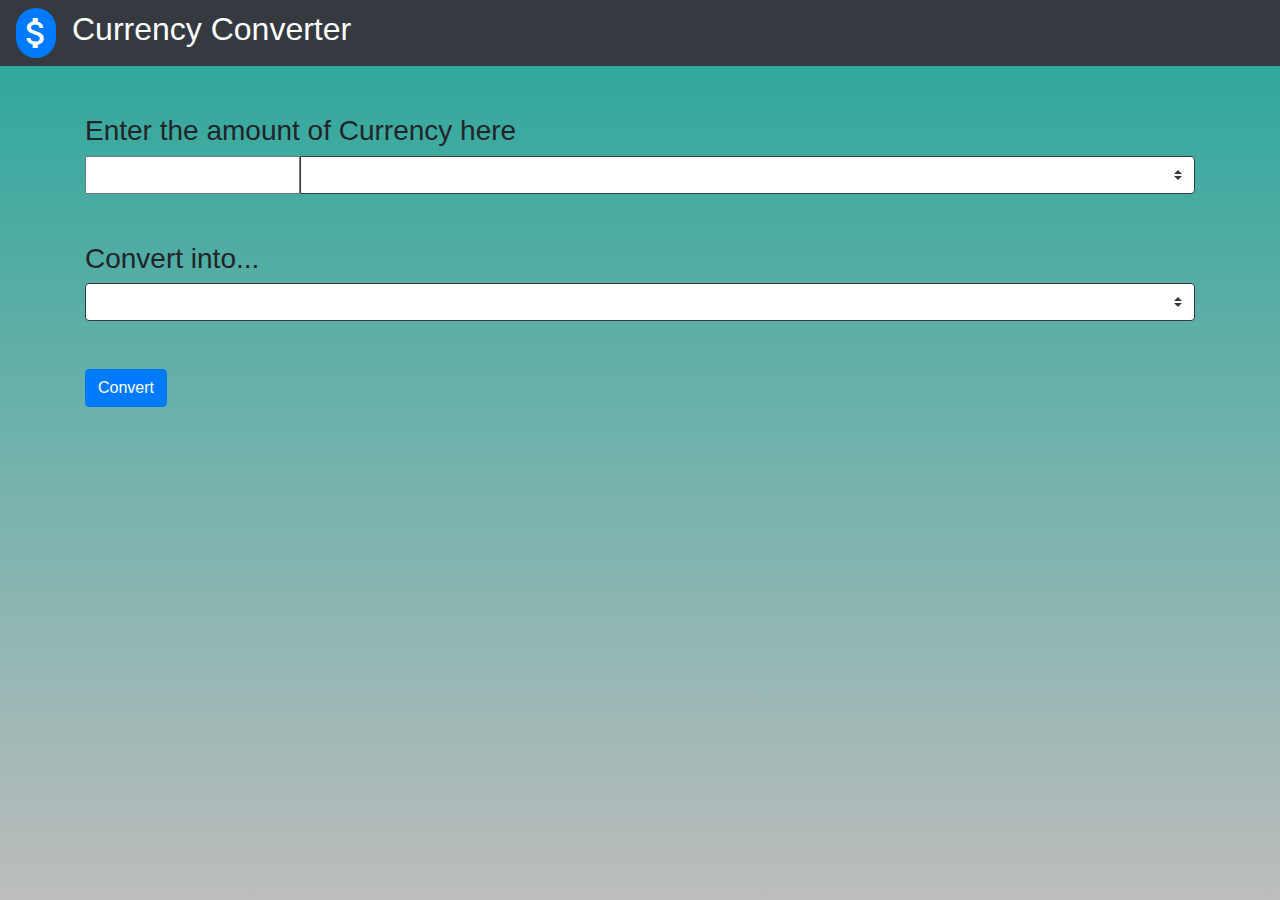
==== index.html @ 809a9f56 "index file" ====
<html>

<head>
    <link rel="stylesheet" href="https://stackpath.bootstrapcdn.com/bootstrap/4.4.1/css/bootstrap.min.css"
        integrity="sha384-Vkoo8x4CGsO3+Hhxv8T/Q5PaXtkKtu6ug5TOeNV6gBiFeWPGFN9MuhOf23Q9Ifjh" crossorigin="anonymous">
    <link rel="stylesheet" href='currency_converter.css'>
    <link href="https://fonts.googleapis.com/icon?family=Material+Icons" rel="stylesheet">
</head>

<body>
    <!-- Navigation bar -->
    <nav class="navbar navbar-expand-lg navbar-light bg-dark">
        <i class="material-icons navbar-brand text-white bg-primary rounded-pill" id='icon'>attach_money</i>
        <h2 class="text-white">Currency Converter</h2>
    </nav>
    <!-- Currency 1 input -->
    <div class="container my-5">
        <h3>Enter the amount of Currency here</h3>
        <div class="input-group">
            <input type="number" id="num0">
            <select class="input-control custom-select border-dark" id="currency_0">

            </select>
        </div>
    </div>
    <!-- Currency 2 input -->
    <div class="container my-5">
        <h3>Convert into...</h3>
        <div>
            <select class="custom-select border-dark" id="currency_1">

            </select>
        </div>
    </div>
    <!-- Submit button -->
    <div class="container">
        <div class="btn btn-primary" id="conv">Convert</div>
    </div>

    <!-- Division to display the converted currencies along with their respective flags -->
    <div class="d-flex flex-row m-4" id='displayContent'>
        <div class="col-5 ml-4 text-center">
            <img src="" id='img1'>
            <div class="display-4 text-dark font-weight-bold" id='show1'></div>
        </div>
        <div class="col-1"><i class="material-icons" id='icon2'>double_arrow </i> </div>
        <div class="col-5 text-center">
            <img src="" id='img2'>
            <div class="display-4 text-dark font-weight-bold" id='show'></div>
        </div>
    </div>

</body>

<script src="https://ajax.googleapis.com/ajax/libs/jquery/3.2.0/jquery.min.js"></script>
<script src="currency_converter.js"></script>

</html>
---- currency_converter.css ----
body{
    background-image: linear-gradient(#26A69A,#BDBDBD);
}
#icon{
    font-size: 40px;
}
#icon2{
    font-size: 60px;
}
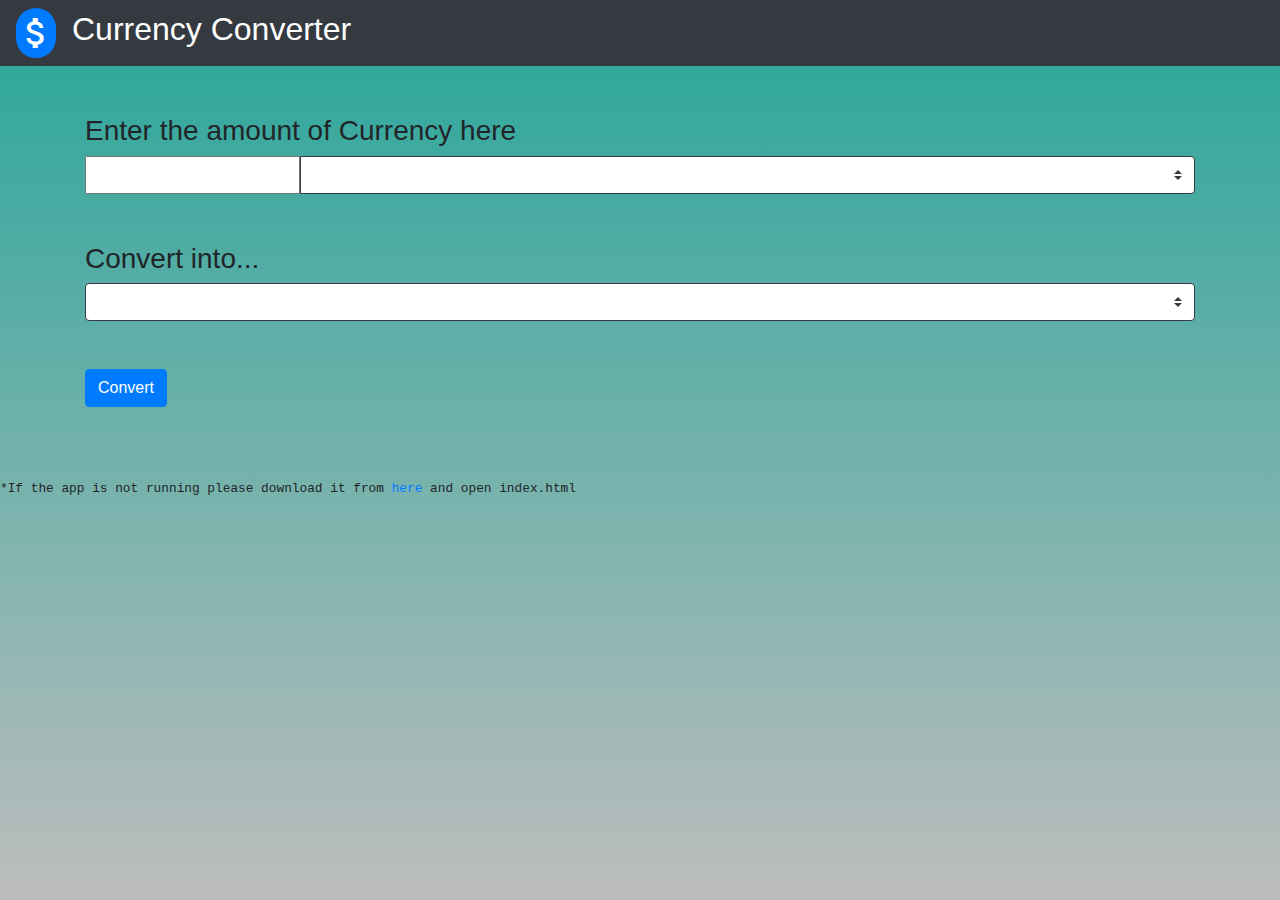
==== commit 680857c5: "update" ====
--- a/index.html
+++ b/index.html
@@ -50,6 +50,10 @@
         </div>
     </div>
 
+    <!-- Footer text -->
+    <div class="my-5 text-monospace"><small>*If the app is not running please download it from <a href='https://github.com/Manishsharma203/portf/tree/master/currency_converter'>here</a> and open index.html</small></div>
+
+
 </body>
 
 <script src="https://ajax.googleapis.com/ajax/libs/jquery/3.2.0/jquery.min.js"></script>
